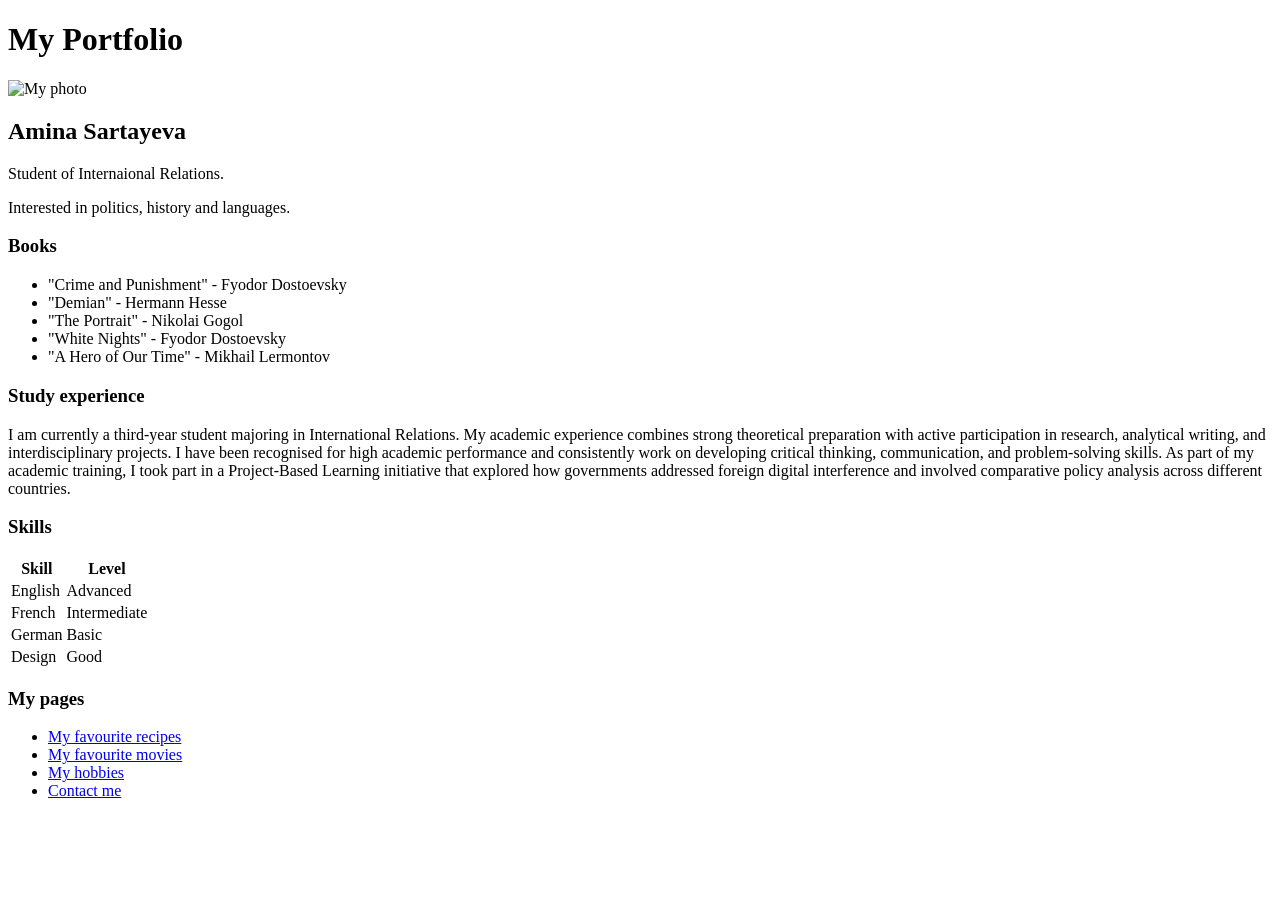
==== index.html @ 4de3ec47 "Add files via upload" ====
<!DOCTYPE html>
<html lang="en">
<head>
    <meta charset="UTF-8">
    <meta name="viewport" content="width=device-width, initial-scale=1.0">
    <title>Document</title>
    <link rel="stylesheet" href="index.css">
</head>
<body>
    <h1>My Portfolio</h1>
    <!--Photo-->
    <img src="./photo/IMG_3510.jpg" alt="My photo">
    <h2>Amina Sartayeva</h2>
    <p>Student of Internaional Relations.</p>
    <p>Interested in politics, history and languages.</p>
    <!--Books-->
    <h3>Books</h3>
    <ul>
        <li>"Crime and Punishment" - Fyodor Dostoevsky</li>
        <li>"Demian" - Hermann Hesse</li>
        <li>"The Portrait" - Nikolai Gogol</li>
        <li>"White Nights" - Fyodor Dostoevsky</li>
        <li>"A Hero of Our Time" - Mikhail Lermontov</li>
    </ul>
    <!--Experience-->
    <h3>Study experience</h3>
    <p>I am currently a third-year student majoring in International Relations. My academic experience combines strong theoretical preparation with active participation in research, analytical writing, and interdisciplinary projects. I have been recognised for high academic performance and consistently work on developing critical thinking, communication, and problem-solving skills. As part of my academic training, I took part in a Project-Based Learning initiative that explored how governments addressed foreign digital interference and involved comparative policy analysis across different countries.</p>
    <!--Skills-->
    <h3>Skills</h3>
<table>
    <tr>
        <th>Skill</th>
        <th>Level</th>
    </tr>
    <tr>
        <td>English</td>
        <td>Advanced</td>
    </tr>
    <tr>
        <td>French</td>
        <td>Intermediate</td>
    </tr>
     <tr>
        <td>German</td>
        <td>Basic</td>
    </tr>
    <tr>
        <td>Design</td>
        <td>Good</td>
    </tr>
</table>
<h3>My pages</h3>
<ul>
    <li><a href="recipes.html">My favourite recipes</a></li>
    <li><a href="movies.html">My favourite movies</a></li>
    <li><a href="hobbies.html">My hobbies</a></li>
    <li><a href="contacts.html">Contact me</a></li>
</ul>
</body>
</html>
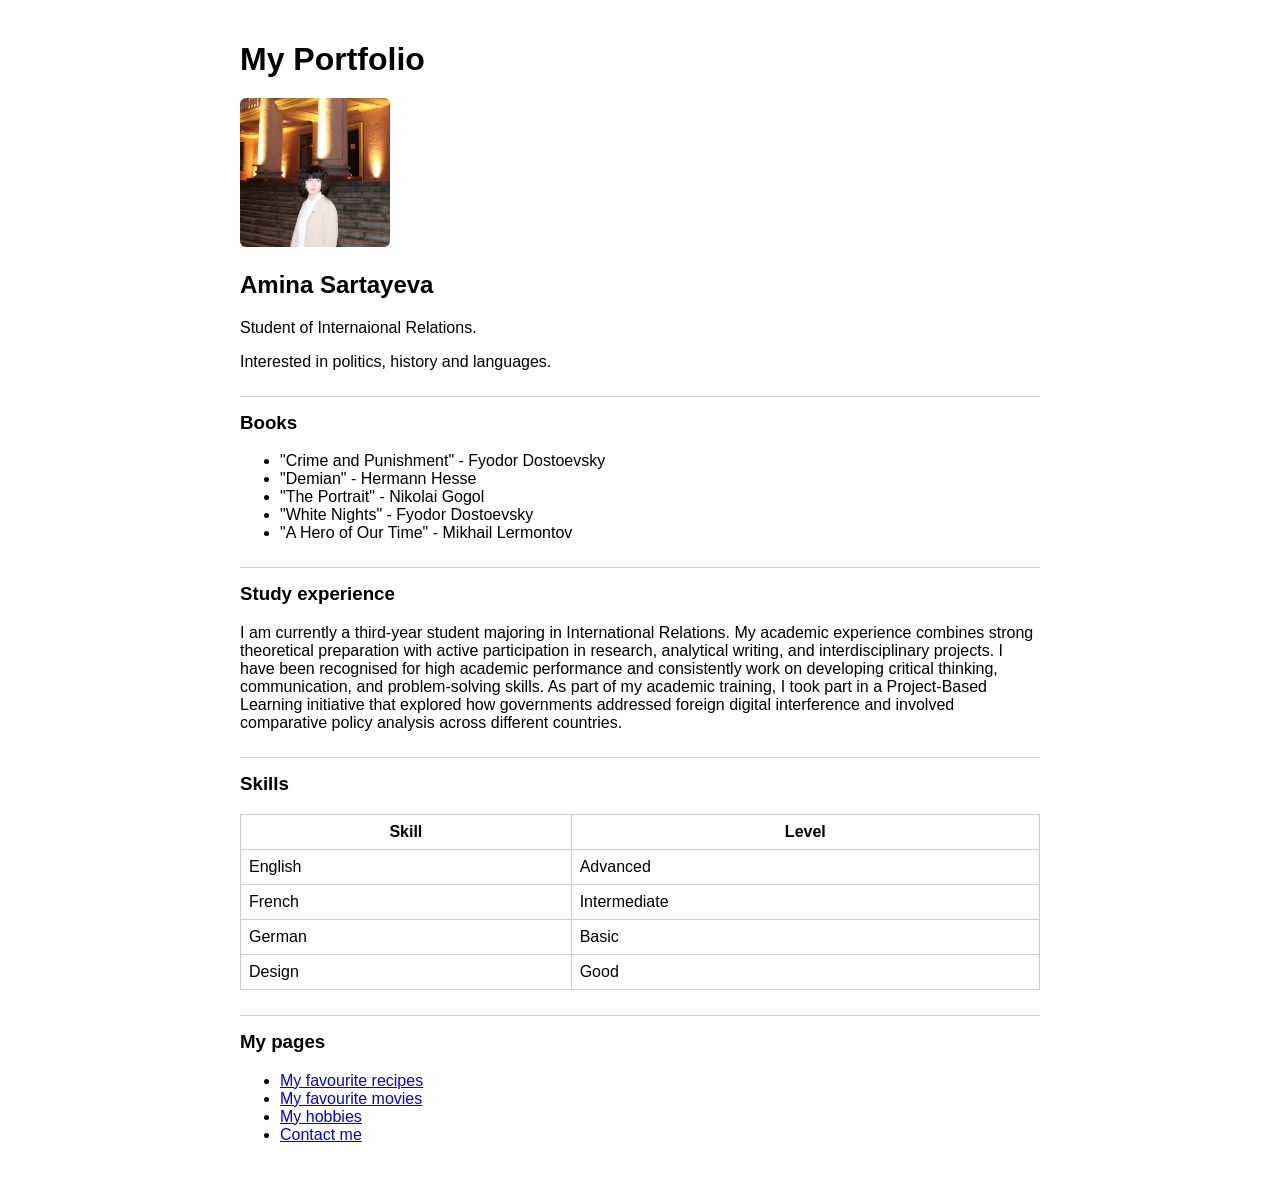
==== commit 20c6d81f: "Add files via upload" ====
--- a/index.html
+++ b/index.html
@@ -9,7 +9,7 @@
 <body>
     <h1>My Portfolio</h1>
     <!--Photo-->
-    <img src="./photo/IMG_3510.jpg" alt="My photo">
+    <img src="./IMG_3510.jpg" alt="My photo">
     <h2>Amina Sartayeva</h2>
     <p>Student of Internaional Relations.</p>
     <p>Interested in politics, history and languages.</p>
--- a/index.css
+++ b/index.css
@@ -0,0 +1,35 @@
+body {
+    font-family: Arial, sans-serif;
+    max-width: 800px;
+    margin: auto;
+    padding: 20px;
+    background-color: #ffffff;
+}
+
+h1 {
+    margin-bottom: 20px;
+}
+
+/* фото */
+img {
+    width: 150px;
+    border-radius: 6px;
+}
+
+/* линии между разделами */
+h3 {
+    border-top: 1px solid #ccc;
+    padding-top: 15px;
+    margin-top: 25px;
+}
+
+/* таблица */
+table {
+    border-collapse: collapse;
+    width: 100%;
+}
+
+th, td {
+    border: 1px solid #ccc;
+    padding: 8px;
+}
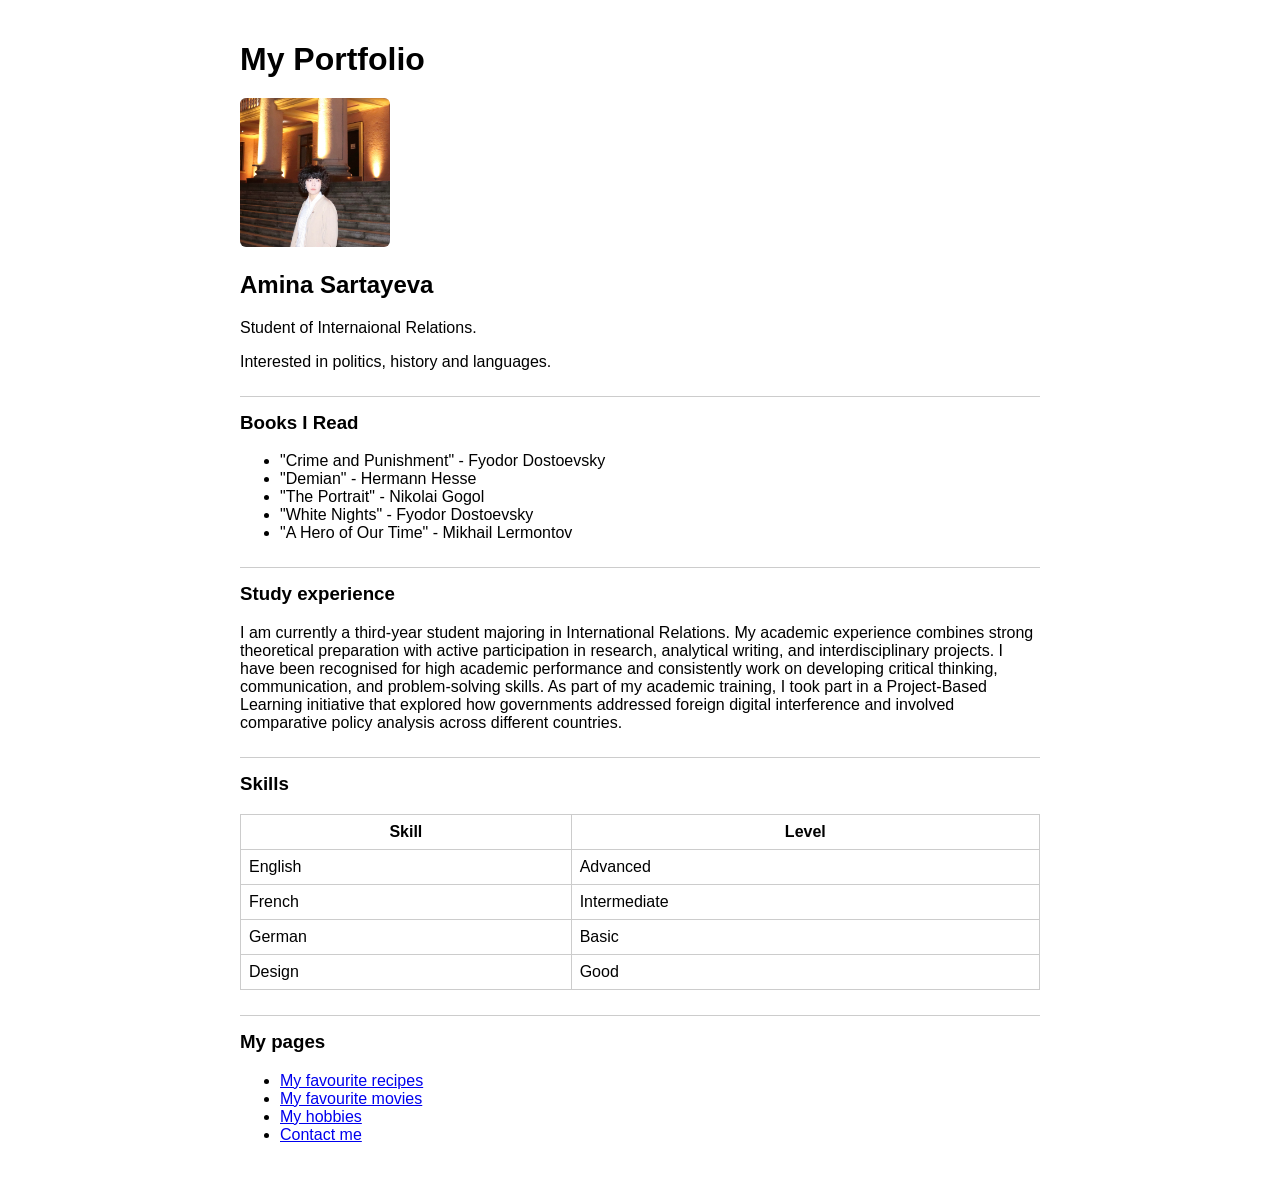
==== commit 31a9aeea: "Add files via upload" ====
--- a/index.html
+++ b/index.html
@@ -3,7 +3,7 @@
 <head>
     <meta charset="UTF-8">
     <meta name="viewport" content="width=device-width, initial-scale=1.0">
-    <title>Document</title>
+    <title>My Portfolio</title>
     <link rel="stylesheet" href="index.css">
 </head>
 <body>
@@ -14,7 +14,7 @@
     <p>Student of Internaional Relations.</p>
     <p>Interested in politics, history and languages.</p>
     <!--Books-->
-    <h3>Books</h3>
+    <h3>Books I Read</h3>
     <ul>
         <li>"Crime and Punishment" - Fyodor Dostoevsky</li>
         <li>"Demian" - Hermann Hesse</li>
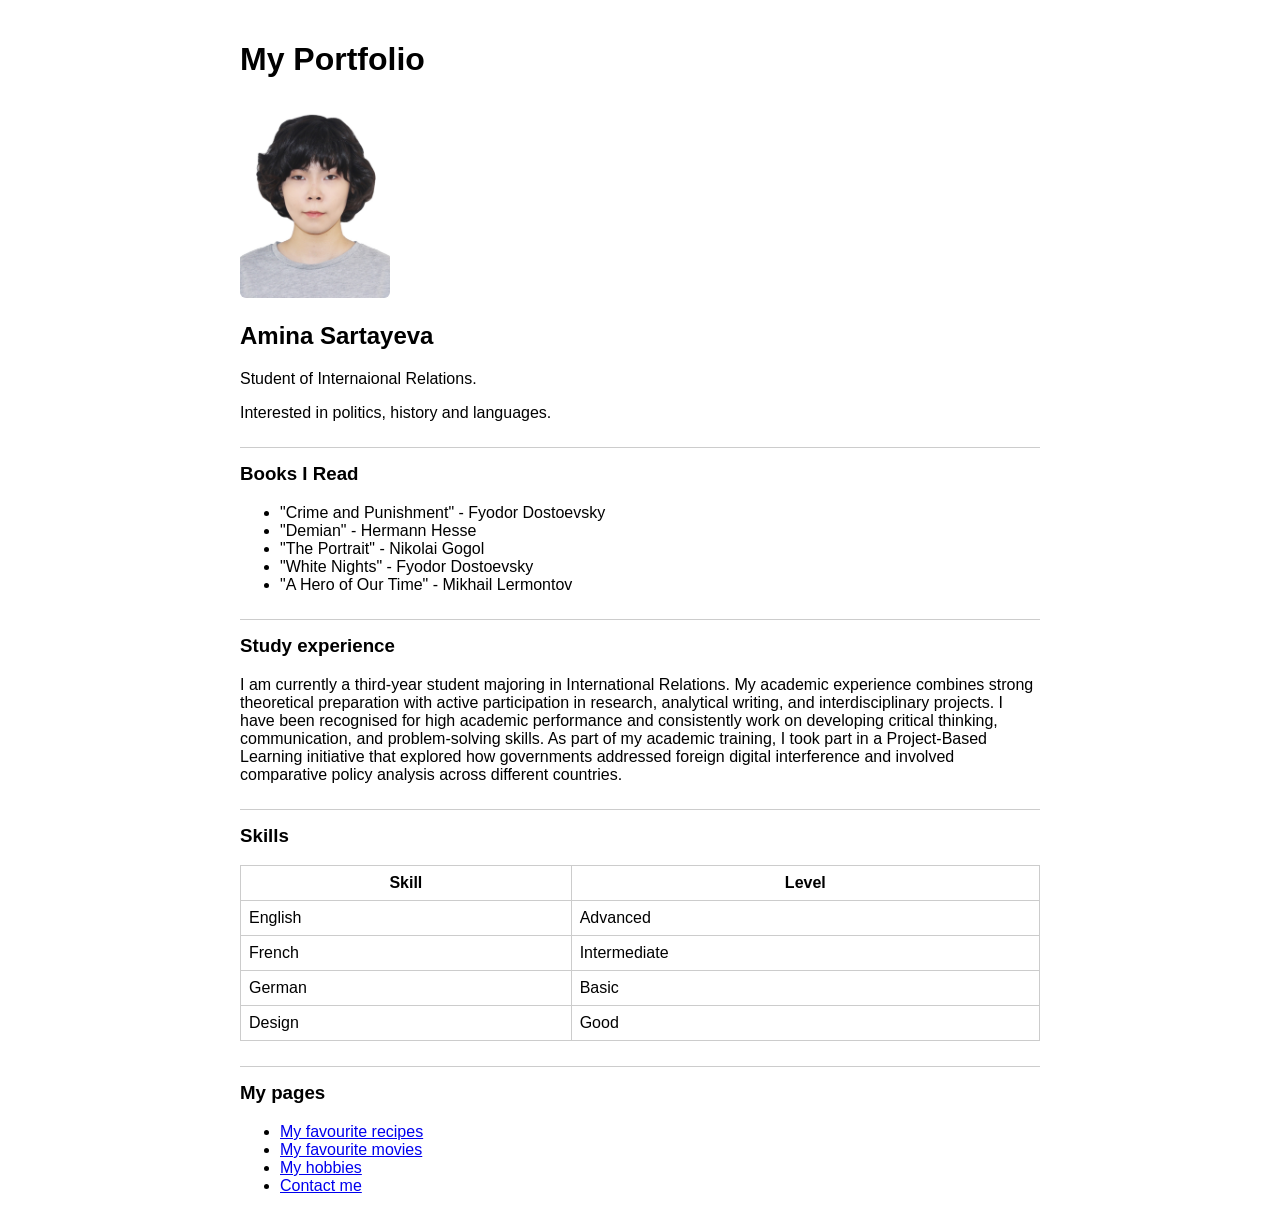
==== commit 24a671cd: "Add files via upload" ====
--- a/index.html
+++ b/index.html
@@ -9,7 +9,7 @@
 <body>
     <h1>My Portfolio</h1>
     <!--Photo-->
-    <img src="./IMG_3510.jpg" alt="My photo">
+    <img src="./Photo.JPG" alt="My photo">
     <h2>Amina Sartayeva</h2>
     <p>Student of Internaional Relations.</p>
     <p>Interested in politics, history and languages.</p>
